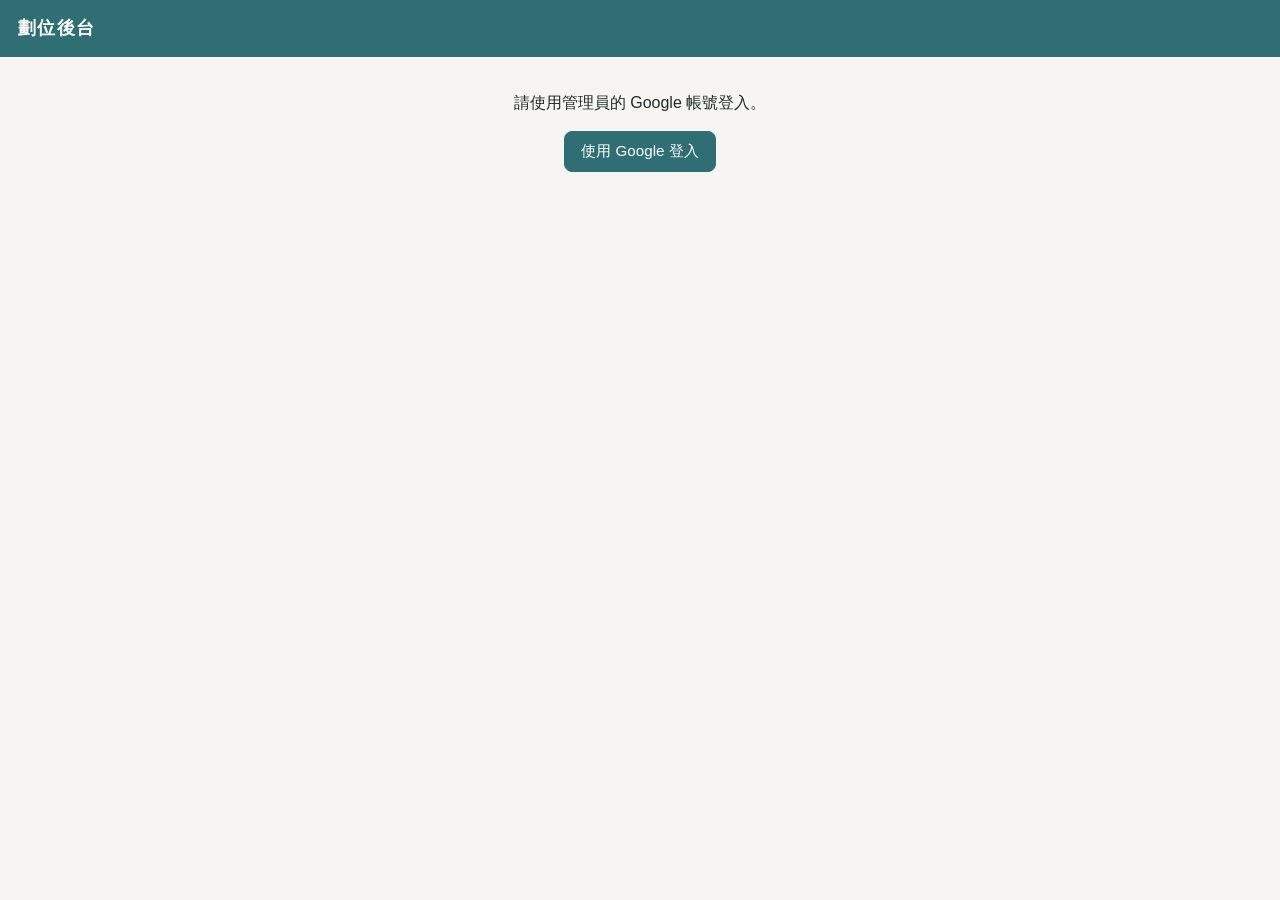
==== admin.html @ 44fc0baf "Add files via upload" ====
<!DOCTYPE html>
<html lang="zh-Hant">
<head>
  <meta charset="UTF-8">
  <meta name="viewport" content="width=device-width, initial-scale=1">
  <meta name="robots" content="noindex">
  <title>劃位後台</title>
  <link rel="icon" href="data:,">
  <link rel="stylesheet" href="css/style.css">
</head>
<body class="admin">
  <header class="topbar">
    <h1>劃位後台</h1>
    <div id="user-box" class="user-box hidden">
      <span id="user-email" class="small"></span>
      <button type="button" id="btn-logout" class="btn small">登出</button>
    </div>
  </header>

  <main class="container wide">
    <div id="notice" class="notice hidden"></div>

    <!-- 登入 -->
    <section id="view-login" class="hidden center">
      <p>請使用管理員的 Google 帳號登入。</p>
      <button type="button" id="btn-login" class="btn primary">使用 Google 登入</button>
    </section>

    <!-- 無權限 -->
    <section id="view-denied" class="hidden center">
      <p>這個帳號（<span id="denied-email"></span>）沒有後台權限。</p>
      <button type="button" id="btn-logout2" class="btn">換一個帳號</button>
    </section>

    <!-- 場次列表 -->
    <section id="view-list" class="hidden">
      <div class="toolbar">
        <h2 class="section-title">場次管理</h2>
        <button type="button" id="btn-new" class="btn primary">＋ 新增場次</button>
      </div>
      <div id="admin-session-list" class="card-list"></div>
    </section>

    <!-- 新增 / 編輯場次 -->
    <section id="view-editor" class="hidden">
      <button type="button" class="btn-link js-back">← 回場次列表</button>
      <h2 id="editor-title" class="section-title">新增場次</h2>
      <form id="editor-form" class="editor">
        <div class="form-grid">
          <label class="span2">場次名稱 *
            <input id="e-title" type="text" required maxlength="60" placeholder="例：高一數學 12/5 模考">
          </label>
          <label>分校
            <select id="e-branch"></select>
          </label>
          <label>教室
            <input id="e-room" type="text" maxlength="30" placeholder="例：301 教室">
          </label>
          <label>日期 *
            <input id="e-date" type="date" required>
          </label>
          <label>時間
            <input id="e-time" type="text" maxlength="30" placeholder="例：19:00-21:00">
          </label>
          <label class="span2">備註（會顯示在前台）
            <textarea id="e-note" rows="2" maxlength="300" placeholder="例：請提早 10 分鐘入場"></textarea>
          </label>
        </div>

        <h3>座位配置</h3>
        <div class="form-grid">
          <label>排數（A、B、C…，最多 26）
            <input id="e-rows" type="number" min="1" max="26" value="6" required>
          </label>
          <label>每排座位數（最多 30）
            <input id="e-cols" type="number" min="1" max="30" value="8" required>
          </label>
          <label class="span2">走道位置：在第幾號座位右邊留走道（用逗號分隔）
            <input id="e-aisles" type="text" placeholder="例：2, 6">
          </label>
        </div>
        <p class="muted small">在下方預覽圖點一下座位可以切換「不設座位」（灰色虛線），例如柱子、講桌旁的位置。</p>
        <div id="editor-preview" class="seat-map-wrap"></div>
        <p id="editor-count" class="muted small center"></p>

        <label class="check"><input id="e-open" type="checkbox"> 儲存後立即開放劃位</label>

        <div class="form-actions">
          <button type="button" class="btn js-back">取消</button>
          <button type="submit" id="e-submit" class="btn primary">儲存場次</button>
        </div>
      </form>
    </section>

    <!-- 場次名單 -->
    <section id="view-detail" class="hidden">
      <button type="button" class="btn-link js-back">← 回場次列表</button>
      <div class="session-head">
        <h2 id="d-title"></h2>
        <p id="d-meta" class="muted"></p>
      </div>
      <div class="toolbar">
        <div id="d-stat"></div>
        <div class="btn-group">
          <button type="button" id="d-toggle" class="btn"></button>
          <button type="button" id="d-copy" class="btn">複製劃位連結</button>
          <button type="button" id="d-export" class="btn">匯出 CSV</button>
        </div>
      </div>
      <div id="d-map" class="seat-map-wrap admin-map"></div>
      <p class="muted small center">滑鼠移到座位上可看姓名與電話；點已劃位的座位可以取消該筆劃位。</p>
      <table class="table">
        <thead><tr><th>座位</th><th>姓名</th><th>手機</th><th>劃位時間</th><th></th></tr></thead>
        <tbody id="d-rows"></tbody>
      </table>
    </section>
  </main>

  <script type="module" src="js/admin.js"></script>
</body>
</html>
---- css/style.css ----
:root {
  --brand: #2f6f73;
  --brand-dark: #22575a;
  --brand-soft: #e6f1f1;
  --bg: #f6f5f1;
  --card: #ffffff;
  --text: #1f2a2b;
  --muted: #6b7778;
  --line: #dfe3e2;
  --taken: #c9cfd0;
  --mine: #e8a33d;
  --danger: #c2453d;
  --ok: #2e8b57;
  --radius: 10px;
}

* { box-sizing: border-box; }
html, body { margin: 0; }
body {
  font-family: -apple-system, BlinkMacSystemFont, "PingFang TC", "Noto Sans TC", "Microsoft JhengHei", sans-serif;
  background: var(--bg);
  color: var(--text);
  line-height: 1.55;
  -webkit-text-size-adjust: 100%;
}
.hidden { display: none !important; }
.muted { color: var(--muted); }
.small { font-size: 0.85rem; }
.center { text-align: center; }

/* ---------- 頂部 ---------- */
.topbar {
  background: var(--brand);
  color: #fff;
  padding: 14px 18px;
  display: flex;
  align-items: center;
  justify-content: space-between;
  gap: 12px;
}
.topbar h1 { margin: 0; font-size: 1.15rem; letter-spacing: 0.08em; }
.user-box { display: flex; align-items: center; gap: 10px; }
.user-box .btn { background: transparent; color: #fff; border-color: rgba(255,255,255,0.6); }

.container { max-width: 760px; margin: 0 auto; padding: 18px 16px 60px; }
.container.wide { max-width: 1000px; }
.section-title { font-size: 1.1rem; margin: 6px 0 14px; }

/* ---------- 提示 ---------- */
.notice { padding: 12px 14px; border-radius: var(--radius); margin-bottom: 16px; background: var(--brand-soft); }
.notice.error { background: #fbe9e7; color: #8a2a23; }

/* ---------- 按鈕 ---------- */
.btn {
  appearance: none;
  border: 1px solid var(--line);
  background: #fff;
  color: var(--text);
  padding: 9px 16px;
  border-radius: 8px;
  font-size: 0.95rem;
  cursor: pointer;
  font-family: inherit;
}
.btn:hover { border-color: var(--brand); }
.btn.primary { background: var(--brand); color: #fff; border-color: var(--brand); }
.btn.primary:hover { background: var(--brand-dark); }
.btn.danger { color: var(--danger); border-color: #efc9c5; }
.btn.small { padding: 5px 10px; font-size: 0.82rem; }
.btn:disabled { opacity: 0.6; cursor: wait; }
.btn-link { background: none; border: 0; color: var(--brand); padding: 4px 0; font-size: 0.95rem; cursor: pointer; font-family: inherit; }
.btn-group { display: flex; flex-wrap: wrap; gap: 6px; }

/* ---------- 卡片 ---------- */
.card-list { display: flex; flex-direction: column; gap: 10px; }
.card {
  background: var(--card);
  border: 1px solid var(--line);
  border-radius: var(--radius);
  padding: 14px 16px;
  display: flex;
  justify-content: space-between;
  align-items: center;
  gap: 12px;
  color: inherit;
  text-decoration: none;
}
a.card:hover { border-color: var(--brand); }
.card-title { font-weight: 600; margin-bottom: 2px; }
.remain { background: var(--brand-soft); color: var(--brand-dark); padding: 4px 10px; border-radius: 99px; font-size: 0.85rem; white-space: nowrap; }
.remain.full { background: #eee; color: var(--muted); }
.admin-card { flex-wrap: wrap; }
.badge { display: inline-block; font-size: 0.75rem; padding: 1px 8px; border-radius: 99px; margin-left: 6px; vertical-align: 2px; font-weight: 500; }
.badge.on { background: #dff3e6; color: var(--ok); }
.badge.off { background: #eee; color: var(--muted); }

/* ---------- 場次資訊 ---------- */
.session-head h2 { margin: 8px 0 2px; font-size: 1.25rem; }
.session-head p { margin: 2px 0; }
.note { white-space: pre-wrap; background: #fff8e8; border-radius: 8px; padding: 0; }
.note:not(:empty) { padding: 8px 12px; margin-top: 8px !important; }
.my-booking {
  margin: 14px 0;
  padding: 12px 14px;
  background: var(--card);
  border: 1px solid var(--line);
  border-radius: var(--radius);
  display: flex;
  justify-content: space-between;
  align-items: center;
  gap: 10px;
  flex-wrap: wrap;
}
.seat-tag { display: inline-block; background: var(--brand); color: #fff; border-radius: 6px; padding: 0 8px; font-weight: 600; }

/* ---------- 座位圖 ---------- */
.legend { display: flex; gap: 16px; font-size: 0.85rem; color: var(--muted); margin: 6px 0 10px; flex-wrap: wrap; }
.legend span { display: inline-flex; align-items: center; gap: 6px; }
.legend i.seat { width: 18px; height: 18px; min-width: 0; padding: 0; display: inline-block; cursor: default; }

.seat-map-wrap {
  background: var(--card);
  border: 1px solid var(--line);
  border-radius: var(--radius);
  padding: 16px 10px;
  overflow-x: auto;
  -webkit-overflow-scrolling: touch;
}
.stage {
  width: min(60%, 320px);
  margin: 0 auto 18px;
  text-align: center;
  background: #ecebe5;
  border-radius: 6px;
  padding: 4px;
  font-size: 0.8rem;
  color: var(--muted);
  letter-spacing: 0.3em;
}
.seat-grid { display: flex; flex-direction: column; gap: 7px; width: max-content; margin: 0 auto; }
.seat-row { display: flex; align-items: center; gap: 5px; }
.row-label { width: 18px; text-align: center; font-size: 0.75rem; color: var(--muted); }
.aisle { width: 18px; }

.seat {
  width: 38px;
  height: 36px;
  border-radius: 7px 7px 4px 4px;
  border: 1.5px solid var(--brand);
  background: #fff;
  color: var(--brand-dark);
  font-size: 0.72rem;
  font-family: inherit;
  padding: 0;
  cursor: pointer;
  overflow: hidden;
  white-space: nowrap;
}
.seat.available:hover { background: var(--brand-soft); }
.seat.taken { background: var(--taken); border-color: var(--taken); color: #fff; cursor: not-allowed; }
.seat.mine { background: var(--mine); border-color: var(--mine); color: #fff; font-weight: 700; cursor: default; }
.seat.selected { background: var(--brand); color: #fff; }
.seat.disabled { background: transparent; border: 1.5px dashed var(--line); color: transparent; cursor: default; }
#editor-preview .seat.disabled { cursor: pointer; }
.admin-map .seat { width: 46px; }
.admin-map .seat.taken { background: #8fb4b6; border-color: #8fb4b6; cursor: pointer; }
.admin-map .seat.available { cursor: default; }

/* ---------- 表單 / Modal ---------- */
label { display: block; font-size: 0.9rem; color: var(--muted); }
input, select, textarea {
  display: block;
  width: 100%;
  margin-top: 4px;
  padding: 10px 12px;
  border: 1px solid var(--line);
  border-radius: 8px;
  font-size: 1rem;
  font-family: inherit;
  color: var(--text);
  background: #fff;
}
input:focus, select:focus, textarea:focus { outline: 2px solid var(--brand-soft); border-color: var(--brand); }
label.check { display: flex; align-items: center; gap: 8px; margin: 16px 0; color: var(--text); }
label.check input { width: auto; margin: 0; }

.modal {
  position: fixed;
  inset: 0;
  background: rgba(20, 30, 30, 0.45);
  display: flex;
  align-items: flex-end;
  justify-content: center;
  z-index: 20;
}
.modal-box {
  background: #fff;
  width: 100%;
  max-width: 420px;
  border-radius: 16px 16px 0 0;
  padding: 20px 20px calc(20px + env(safe-area-inset-bottom));
  display: flex;
  flex-direction: column;
  gap: 12px;
}
.modal-box h3 { margin: 0; }
.modal-box p { margin: 0; }
.modal-actions, .form-actions { display: flex; gap: 10px; justify-content: flex-end; }
.modal-actions .btn { flex: 1; padding: 12px; }
@media (min-width: 600px) {
  .modal { align-items: center; }
  .modal-box { border-radius: 16px; }
}

/* ---------- 後台 ---------- */
.toolbar { display: flex; justify-content: space-between; align-items: center; gap: 10px; flex-wrap: wrap; margin: 10px 0 14px; }
.toolbar .section-title { margin: 0; }
.editor { background: var(--card); border: 1px solid var(--line); border-radius: var(--radius); padding: 18px; }
.editor h3 { margin: 22px 0 10px; font-size: 1rem; }
.form-grid { display: grid; grid-template-columns: 1fr 1fr; gap: 12px 14px; }
.form-grid .span2 { grid-column: span 2; }
@media (max-width: 560px) {
  .form-grid { grid-template-columns: 1fr; }
  .form-grid .span2 { grid-column: span 1; }
}
#editor-preview { margin-top: 8px; background: #fafaf8; }

.table { width: 100%; border-collapse: collapse; margin-top: 16px; background: var(--card); border-radius: var(--radius); overflow: hidden; border: 1px solid var(--line); }
.table th, .table td { padding: 9px 12px; text-align: left; border-bottom: 1px solid var(--line); font-size: 0.92rem; }
.table th { background: #f0f2f1; font-weight: 600; font-size: 0.85rem; color: var(--muted); }
.table tr:last-child td { border-bottom: 0; }

/* ---------- Toast ---------- */
#toast {
  position: fixed;
  left: 50%;
  bottom: 24px;
  transform: translate(-50%, 20px);
  background: #263233;
  color: #fff;
  padding: 10px 18px;
  border-radius: 99px;
  font-size: 0.92rem;
  opacity: 0;
  pointer-events: none;
  transition: all 0.2s;
  z-index: 50;
  max-width: 90vw;
  text-align: center;
}
#toast.show { opacity: 1; transform: translate(-50%, 0); }
#toast.error { background: var(--danger); }
#toast.success { background: var(--ok); }
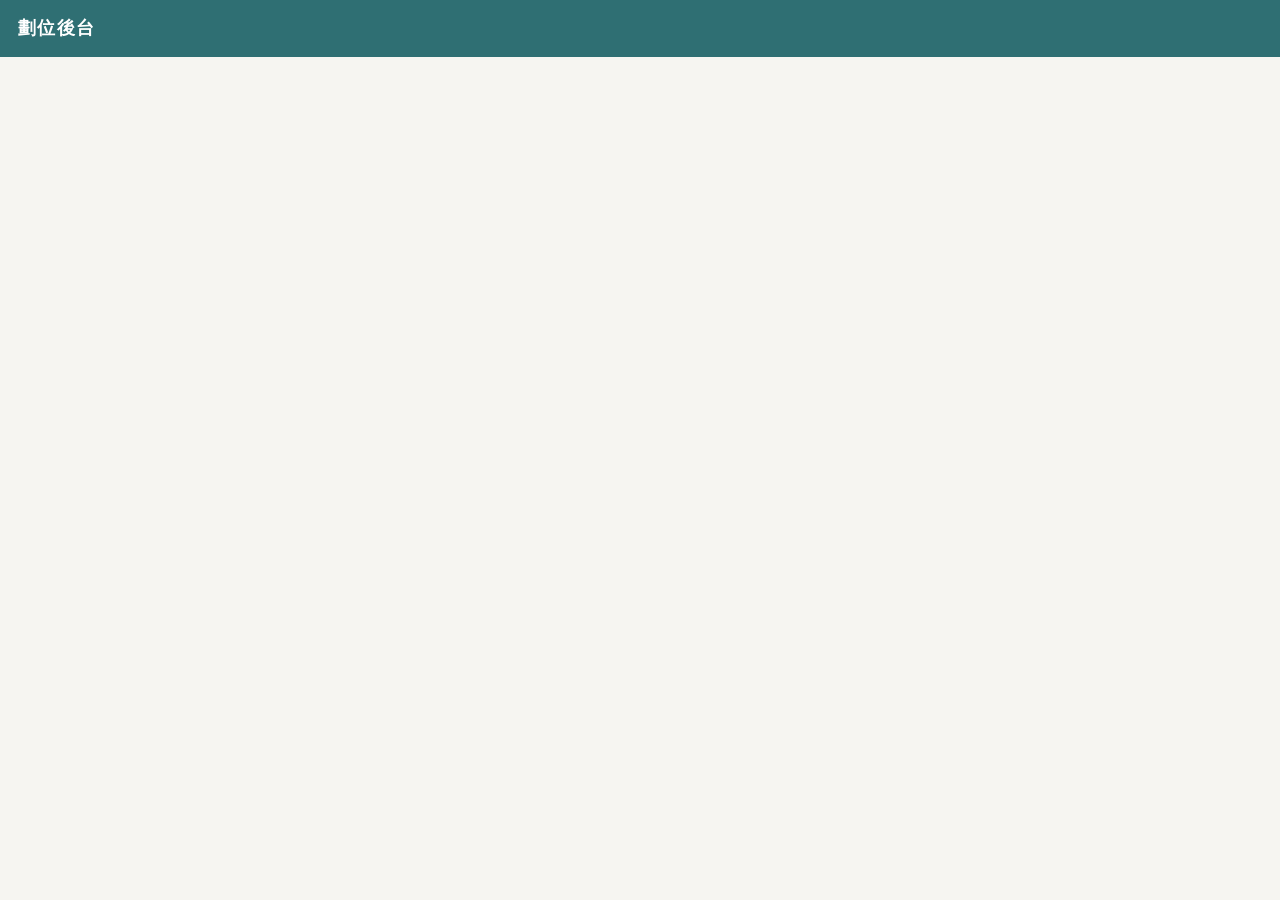
==== commit c924e3ae: "Add files via upload" ====
--- a/admin.html
+++ b/admin.html
@@ -13,6 +13,7 @@
     <h1>劃位後台</h1>
     <div id="user-box" class="user-box hidden">
       <span id="user-email" class="small"></span>
+      <span id="user-role" class="role-badge"></span>
       <button type="button" id="btn-logout" class="btn small">登出</button>
     </div>
   </header>
@@ -32,23 +33,222 @@
       <button type="button" id="btn-logout2" class="btn">換一個帳號</button>
     </section>
 
-    <!-- 場次列表 -->
+    <!-- 班級列表 -->
     <section id="view-list" class="hidden">
       <div class="toolbar">
-        <h2 class="section-title">場次管理</h2>
-        <button type="button" id="btn-new" class="btn primary">＋ 新增場次</button>
-      </div>
-      <div id="admin-session-list" class="card-list"></div>
-    </section>
-
-    <!-- 新增 / 編輯場次 -->
+        <h2 class="section-title">班級管理</h2>
+        <div class="btn-group">
+          <select id="f-branch" class="inline-select"></select>
+          <button type="button" id="btn-copy-site" class="btn">複製家長劃位網址</button>
+          <button type="button" id="btn-admins" class="btn" data-min="owner">管理員帳號</button>
+          <button type="button" id="btn-logs" class="btn" data-min="manager">操作紀錄</button>
+          <button type="button" id="btn-rooms" class="btn" data-min="manager">教室座位範本</button>
+          <button type="button" id="btn-batch" class="btn" data-min="manager">批次建立班級</button>
+          <button type="button" id="btn-import" class="btn" data-min="manager">整份名冊匯入</button>
+          <button type="button" id="btn-new" class="btn primary" data-min="manager">＋ 新增班級</button>
+        </div>
+      </div>
+      <div id="admin-class-list" class="card-list"></div>
+    </section>
+
+    <!-- 操作紀錄 -->
+    <section id="view-logs" class="hidden">
+      <button type="button" class="btn-link js-back">← 回班級列表</button>
+      <div class="toolbar">
+        <h2 class="section-title">操作紀錄</h2>
+        <div class="btn-group">
+          <select id="l-who" class="inline-select"></select>
+          <input id="l-q" type="search" class="inline-select" placeholder="搜尋班級、學生、動作…">
+          <button type="button" id="l-export" class="btn">匯出 CSV</button>
+        </div>
+      </div>
+      <p class="muted small">記錄所有管理員在後台做過的操作，紀錄無法修改或刪除。家長自己劃位、換位不會記在這裡（可以在各班名單看到目前的座位）。</p>
+      <table class="table">
+        <thead><tr><th>時間</th><th>人員</th><th>動作</th><th>內容</th></tr></thead>
+        <tbody id="l-rows"></tbody>
+      </table>
+      <div class="center" style="margin-top:12px"><button type="button" id="l-more" class="btn">載入更早的紀錄</button></div>
+    </section>
+
+    <!-- 管理員帳號 -->
+    <section id="view-admins" class="hidden">
+      <button type="button" class="btn-link js-back">← 回班級列表</button>
+      <h2 class="section-title">管理員帳號</h2>
+      <div class="detail-grid">
+        <div class="panel">
+          <h3>目前的管理員</h3>
+          <table class="table">
+            <thead><tr><th>姓名</th><th>Gmail</th><th>角色</th><th></th></tr></thead>
+            <tbody id="a-rows"></tbody>
+          </table>
+        </div>
+        <form id="admin-form" class="panel">
+          <h3>新增管理員</h3>
+          <label>姓名
+            <input id="m-name" type="text" maxlength="20" required placeholder="例：培英櫃台 小美">
+          </label>
+          <label>Gmail（對方要用這個帳號登入）
+            <input id="m-email" type="email" required placeholder="example@gmail.com">
+          </label>
+          <label>角色
+            <select id="m-role">
+              <option value="staff">櫃台</option>
+              <option value="manager">主管</option>
+            </select>
+          </label>
+          <ul class="small muted tight">
+            <li><b>櫃台</b>：看班級和名單、代排／換位／取消座位、加入學生、列印座位表、匯出名單</li>
+            <li><b>主管</b>：櫃台的所有功能，再加上建班、編輯、刪班、批次建立、教室範本、整份名冊匯入、移出學生、開放／關閉劃位、查看操作紀錄</li>
+          </ul>
+          <button type="submit" class="btn primary block">新增</button>
+          <p class="muted small">新增後，請對方用這個 Gmail 打開後台網址並按「使用 Google 登入」。要移除權限，按名單上的「移除」即可，對方會立刻無法操作。</p>
+          <p class="muted small">最高管理者寫在 Firebase 安全規則裡，不能在這裡修改。</p>
+        </form>
+      </div>
+    </section>
+
+    <!-- 教室座位範本 -->
+    <section id="view-rooms" class="hidden">
+      <button type="button" class="btn-link js-back">← 回班級列表</button>
+      <div class="toolbar">
+        <h2 class="section-title">教室座位範本</h2>
+        <div class="btn-group">
+          <select id="r-branch-filter" class="inline-select"></select>
+          <button type="button" id="btn-new-room" class="btn primary">＋ 新增教室</button>
+        </div>
+      </div>
+      <p class="muted small">每間教室畫一次座位圖，新增班級時選教室就會自動套用；批次建立班級時，「分校＋教室」對得上的也會自動套用。修改範本不會影響已經建好的班級。</p>
+      <div id="room-list" class="card-list"></div>
+    </section>
+
+    <section id="view-room-editor" class="hidden">
+      <button type="button" class="btn-link js-back-rooms">← 回教室列表</button>
+      <h2 id="room-editor-title" class="section-title">新增教室</h2>
+      <form id="room-form" class="editor">
+        <div class="form-grid">
+          <label>分校 *
+            <select id="r-branch" required></select>
+          </label>
+          <label>教室名稱 *
+            <input id="r-name" type="text" required maxlength="30" placeholder="例：301 教室">
+          </label>
+          <label>排數（A、B、C…，最多 26）
+            <input id="r-rows" type="number" min="1" max="26" value="6" required>
+          </label>
+          <label>每排座位數（最多 30）
+            <input id="r-cols" type="number" min="1" max="30" value="8" required>
+          </label>
+          <label class="span2">走道位置：在第幾號座位右邊留走道（用逗號分隔）
+            <input id="r-aisles" type="text" placeholder="例：2, 6">
+          </label>
+        </div>
+        <p class="muted small">在下方預覽圖點一下座位可以切換「不設座位」（灰色虛線），例如柱子、講桌旁的位置。</p>
+        <div id="room-preview" class="seat-map-wrap"></div>
+        <p id="room-count" class="muted small center"></p>
+        <div class="form-actions">
+          <button type="button" class="btn js-back-rooms">取消</button>
+          <button type="submit" id="r-submit" class="btn primary">儲存教室</button>
+        </div>
+      </form>
+    </section>
+
+    <!-- 批次建立班級 -->
+    <section id="view-batch" class="hidden">
+      <button type="button" class="btn-link js-back">← 回班級列表</button>
+      <h2 class="section-title">批次建立班級</h2>
+      <div class="panel">
+        <p class="small">從名冊的「班級清單」分頁選取 A～H 欄複製，貼在下面。含標題列也沒關係。一列一個班，欄位順序：</p>
+        <p class="small"><b>班級名稱</b>、學期、上課時間、分校、教室、排數、每排座位數、走道</p>
+        <ul class="small muted tight">
+          <li>只有「班級名稱」必填，其他可以留空。</li>
+          <li>排數、每排座位數留空的班級，會套用下面選的預設座位。</li>
+          <li>同學期、同分校已經有同名班級的，會自動略過，不會重複建立。</li>
+          <li>建好的班級預設「未開放」，加好學生名單後再開放劃位。</li>
+        </ul>
+        <h3>預設座位</h3>
+        <div class="form-grid">
+          <label class="span2">座位配置
+            <select id="b-template"></select>
+          </label>
+          <label>排數
+            <input id="b-rows" type="number" min="1" max="26" value="6">
+          </label>
+          <label>每排座位數
+            <input id="b-cols" type="number" min="1" max="30" value="8">
+          </label>
+          <label class="span2">走道位置（逗號分隔）
+            <input id="b-aisles" type="text" placeholder="例：2, 6">
+          </label>
+        </div>
+        <textarea id="b-text" rows="8" placeholder="班級名稱	學期	上課時間	分校	教室	排數	每排座位數	走道&#10;高一數學A班	115 上	每週二 19:00-21:00	愛學館培英校	301	6	8	2, 6&#10;高一英文	115 上	每週四 19:00-21:00	愛學館培英校	302"></textarea>
+        <p id="b-status" class="muted small"></p>
+      </div>
+
+      <div id="b-preview" class="hidden">
+        <h3 class="section-title">預覽</h3>
+        <div id="b-problems"></div>
+        <table class="table">
+          <thead><tr><th>班級名稱</th><th>學期</th><th>上課時間</th><th>分校</th><th>教室</th><th>座位</th><th>狀態</th></tr></thead>
+          <tbody id="b-rows-preview"></tbody>
+        </table>
+        <div class="form-actions">
+          <button type="button" id="b-submit" class="btn primary">確認建立</button>
+        </div>
+      </div>
+    </section>
+
+    <!-- 整份名冊匯入 -->
+    <section id="view-import" class="hidden">
+      <button type="button" class="btn-link js-back">← 回班級列表</button>
+      <h2 class="section-title">整份名冊匯入</h2>
+      <div class="panel">
+        <p class="small">從名冊選取「學生姓名、繳費序號、家長手機、班級」四欄複製，貼在下面。含標題列也沒關係。系統會依<b>班級名稱</b>把學生分到各班。</p>
+        <ul class="small muted tight">
+          <li>班級名稱要和後台的班級名稱一樣（空白、大小寫不影響）。</li>
+          <li>同一位學生上多個班：寫成多列，或在班級欄用「、」分隔。</li>
+          <li>不同學期有同名班級時，請先選學期。</li>
+        </ul>
+        <div class="form-grid">
+          <label>只對應這個學期的班級
+            <select id="i-term"></select>
+          </label>
+          <label>只對應這個分校的班級
+            <select id="i-branch"></select>
+          </label>
+        </div>
+        <p class="small muted">第一次使用、或想先把系統裡現有的名單倒回名冊：<button type="button" id="btn-export-all" class="btn small">匯出目前系統名冊（依上面的學期／分校）</button></p>
+        <textarea id="i-text" rows="10" placeholder="學生姓名	繳費序號	家長手機	班級&#10;王小明	A115001	0912345678	高一數學A班&#10;王小明	A115001	0912345678	高一英文&#10;李大華	A115002		高一數學A班、高一英文"></textarea>
+        <p id="i-status" class="muted small"></p>
+      </div>
+
+      <div id="i-preview" class="hidden">
+        <h3 class="section-title">預覽比對</h3>
+        <div id="i-problems"></div>
+        <table class="table">
+          <thead><tr><th>班級</th><th>名冊人數</th><th>新加入</th><th>已在名單</th><th>名冊上沒有</th></tr></thead>
+          <tbody id="i-rows"></tbody>
+        </table>
+        <div id="i-removals" class="panel hidden"></div>
+        <div class="form-actions">
+          <button type="button" id="i-submit" class="btn primary">確認匯入</button>
+        </div>
+      </div>
+    </section>
+
+    <!-- 新增 / 編輯班級 -->
     <section id="view-editor" class="hidden">
-      <button type="button" class="btn-link js-back">← 回場次列表</button>
-      <h2 id="editor-title" class="section-title">新增場次</h2>
+      <button type="button" class="btn-link js-back">← 回班級列表</button>
+      <h2 id="editor-title" class="section-title">新增班級</h2>
       <form id="editor-form" class="editor">
         <div class="form-grid">
-          <label class="span2">場次名稱 *
-            <input id="e-title" type="text" required maxlength="60" placeholder="例：高一數學 12/5 模考">
+          <label class="span2">班級名稱 *
+            <input id="e-title" type="text" required maxlength="60" placeholder="例：高一數學 A 班">
+          </label>
+          <label>學期
+            <input id="e-term" type="text" maxlength="20" placeholder="例：115 上">
+          </label>
+          <label>上課時間
+            <input id="e-schedule" type="text" maxlength="40" placeholder="例：每週二 19:00-21:00">
           </label>
           <label>分校
             <select id="e-branch"></select>
@@ -56,19 +256,16 @@
           <label>教室
             <input id="e-room" type="text" maxlength="30" placeholder="例：301 教室">
           </label>
-          <label>日期 *
-            <input id="e-date" type="date" required>
-          </label>
-          <label>時間
-            <input id="e-time" type="text" maxlength="30" placeholder="例：19:00-21:00">
-          </label>
           <label class="span2">備註（會顯示在前台）
-            <textarea id="e-note" rows="2" maxlength="300" placeholder="例：請提早 10 分鐘入場"></textarea>
+            <textarea id="e-note" rows="2" maxlength="300" placeholder="例：座位整學期固定，如需更換請在劃位期間內自行調整"></textarea>
           </label>
         </div>
 
         <h3>座位配置</h3>
         <div class="form-grid">
+          <label class="span2">套用教室座位範本
+            <select id="e-room-template"></select>
+          </label>
           <label>排數（A、B、C…，最多 26）
             <input id="e-rows" type="number" min="1" max="26" value="6" required>
           </label>
@@ -83,18 +280,18 @@
         <div id="editor-preview" class="seat-map-wrap"></div>
         <p id="editor-count" class="muted small center"></p>
 
-        <label class="check"><input id="e-open" type="checkbox"> 儲存後立即開放劃位</label>
+        <label class="check"><input id="e-open" type="checkbox"> 開放家長劃位</label>
 
         <div class="form-actions">
           <button type="button" class="btn js-back">取消</button>
-          <button type="submit" id="e-submit" class="btn primary">儲存場次</button>
+          <button type="submit" id="e-submit" class="btn primary">儲存班級</button>
         </div>
       </form>
     </section>
 
-    <!-- 場次名單 -->
+    <!-- 班級管理 -->
     <section id="view-detail" class="hidden">
-      <button type="button" class="btn-link js-back">← 回場次列表</button>
+      <button type="button" class="btn-link js-back">← 回班級列表</button>
       <div class="session-head">
         <h2 id="d-title"></h2>
         <p id="d-meta" class="muted"></p>
@@ -102,19 +299,72 @@
       <div class="toolbar">
         <div id="d-stat"></div>
         <div class="btn-group">
-          <button type="button" id="d-toggle" class="btn"></button>
-          <button type="button" id="d-copy" class="btn">複製劃位連結</button>
+          <button type="button" id="d-toggle" class="btn" data-min="manager"></button>
+          <button type="button" id="d-print" class="btn">列印座位表</button>
           <button type="button" id="d-export" class="btn">匯出 CSV</button>
         </div>
       </div>
+
       <div id="d-map" class="seat-map-wrap admin-map"></div>
-      <p class="muted small center">滑鼠移到座位上可看姓名與電話；點已劃位的座位可以取消該筆劃位。</p>
-      <table class="table">
-        <thead><tr><th>座位</th><th>姓名</th><th>手機</th><th>劃位時間</th><th></th></tr></thead>
-        <tbody id="d-rows"></tbody>
-      </table>
+      <p class="muted small center">點空位可以幫學生指定或更換座位；點有人的座位可以取消。</p>
+
+      <div class="detail-grid">
+        <div class="panel">
+          <div class="panel-head">
+            <h3>學生名單 <span id="d-roster-count" class="muted small"></span></h3>
+            <label class="check inline"><input id="d-only-todo" type="checkbox"> 只看未劃位</label>
+          </div>
+          <table class="table">
+            <thead><tr><th>姓名</th><th>繳費序號</th><th>家長手機</th><th>座位</th><th></th></tr></thead>
+            <tbody id="d-rows"></tbody>
+          </table>
+        </div>
+
+        <div class="panel">
+          <h3>加入學生</h3>
+          <p class="muted small">一行一位，順序：<b>學生姓名、繳費序號、家長手機</b>（手機可以不填；中間用 Tab、逗號或空白隔開）。可以直接從名冊選取前三欄複製貼上。</p>
+          <textarea id="d-import" rows="8" placeholder="王小明	A115001	0912345678&#10;李大華, A115002"></textarea>
+          <p id="d-import-preview" class="muted small"></p>
+          <button type="button" id="d-import-btn" class="btn primary block">加入名單</button>
+        </div>
+      </div>
     </section>
   </main>
+
+  <!-- 指定座位 -->
+  <div id="assign-modal" class="modal hidden" role="dialog" aria-modal="true">
+    <form id="assign-form" class="modal-box">
+      <h3>指定座位：<span id="a-seat" class="seat-tag"></span></h3>
+      <label>選擇學生
+        <select id="a-student" required></select>
+      </label>
+      <p class="muted small">已有座位的學生會從原本的位子換過來。</p>
+      <div class="modal-actions">
+        <button type="button" id="a-cancel" class="btn">取消</button>
+        <button type="submit" class="btn primary">確定</button>
+      </div>
+    </form>
+  </div>
+
+  <!-- 列印座位表 -->
+  <div id="print-modal" class="modal hidden" role="dialog" aria-modal="true">
+    <form id="print-form" class="modal-box">
+      <h3>列印座位表</h3>
+      <label>視角
+        <select id="p-view">
+          <option value="student">學生視角（講台在上方）</option>
+          <option value="teacher">老師視角（講台在下方、左右相反，站在講台看台下）</option>
+        </select>
+      </label>
+      <label class="check"><input id="p-list" type="checkbox" checked> 附上座位名單（含未劃位學生）</label>
+      <label class="check"><input id="p-phone" type="checkbox"> 名單顯示家長手機</label>
+      <p class="muted small">會開一個新分頁並跳出列印視窗，建議用 A4 橫向；也可以在列印視窗選「另存為 PDF」。</p>
+      <div class="modal-actions">
+        <button type="button" id="p-cancel" class="btn">取消</button>
+        <button type="submit" class="btn primary">列印</button>
+      </div>
+    </form>
+  </div>
 
   <script type="module" src="js/admin.js"></script>
 </body>
--- a/css/style.css
+++ b/css/style.css
@@ -251,3 +251,56 @@
 #toast.show { opacity: 1; transform: translate(-50%, 0); }
 #toast.error { background: var(--danger); }
 #toast.success { background: var(--ok); }
+
+/* ---------- 常態班級版新增 ---------- */
+button.card { width: 100%; text-align: left; font: inherit; cursor: pointer; }
+button.card:hover { border-color: var(--brand); }
+.panel { background: var(--card); border: 1px solid var(--line); border-radius: var(--radius); padding: 16px; }
+.panel h3 { margin: 0 0 8px; font-size: 1rem; }
+.panel .table { margin-top: 8px; border: 0; }
+.panel-head { display: flex; justify-content: space-between; align-items: center; gap: 8px; flex-wrap: wrap; }
+#login-form { display: flex; flex-direction: column; gap: 14px; }
+.btn.block { width: 100%; padding: 12px; margin-top: 4px; }
+.detail-grid { display: grid; grid-template-columns: 3fr 2fr; gap: 16px; margin-top: 18px; align-items: start; }
+@media (max-width: 760px) { .detail-grid { grid-template-columns: 1fr; } }
+.detail-grid textarea { margin: 8px 0; font-size: 0.92rem; }
+.status { display: inline-block; font-size: 0.82rem; padding: 3px 10px; border-radius: 99px; white-space: nowrap; }
+.status.ok { background: #fdf0db; color: #9a6411; font-weight: 600; }
+.status.todo { background: #fbe9e7; color: #a33a32; }
+.status.off { background: #eee; color: var(--muted); }
+.card-side { text-align: right; }
+.warn { color: var(--danger); }
+.nowrap { white-space: nowrap; }
+.inline-select { width: auto; display: inline-block; margin: 0; padding: 8px 10px; font-size: 0.92rem; }
+label.check.inline { margin: 0; font-size: 0.85rem; color: var(--muted); }
+.saved { margin-top: 18px; display: flex; flex-wrap: wrap; gap: 8px; align-items: center; }
+.saved p { width: 100%; margin: 0; }
+.chip { display: inline-flex; align-items: center; border: 1px solid var(--line); border-radius: 99px; background: #fff; overflow: hidden; }
+.chip button { border: 0; background: none; font: inherit; cursor: pointer; padding: 6px 10px; color: var(--text); }
+.chip .chip-main { padding-right: 4px; }
+.chip .chip-x { color: var(--muted); padding-left: 4px; }
+.chip:hover { border-color: var(--brand); }
+ul.tight { margin: 4px 0 10px; padding-left: 20px; }
+ul.tight li { margin: 2px 0; }
+.ok-text { color: var(--ok); }
+#view-import .panel textarea { margin-top: 10px; font-size: 0.92rem; }
+#view-import .form-grid { margin-top: 8px; }
+#i-preview { margin-top: 20px; }
+#i-removals { margin-top: 14px; }
+#i-removals .check { margin: 0 0 8px; }
+#i-preview .form-actions { margin-top: 14px; }
+#view-batch .panel textarea { margin-top: 12px; font-size: 0.92rem; }
+#view-batch h3 { margin: 16px 0 6px; }
+#b-preview { margin-top: 20px; }
+#b-preview .form-actions { margin-top: 14px; }
+input:disabled { background: #f0f2f1; color: var(--muted); }
+.notice.warn-box { background: #fff6e0; color: #7a5300; }
+
+/* ---------- 角色 ---------- */
+.role-badge { font-size: 0.75rem; background: rgba(255,255,255,0.18); padding: 2px 8px; border-radius: 99px; }
+.role-badge:empty { display: none; }
+body[data-role="staff"] [data-min="manager"],
+body:not([data-role="owner"]) [data-min="owner"] { display: none !important; }
+#view-logs .inline-select { min-width: 150px; }
+#l-rows td:first-child { white-space: nowrap; }
+#admin-form { display: flex; flex-direction: column; gap: 12px; }
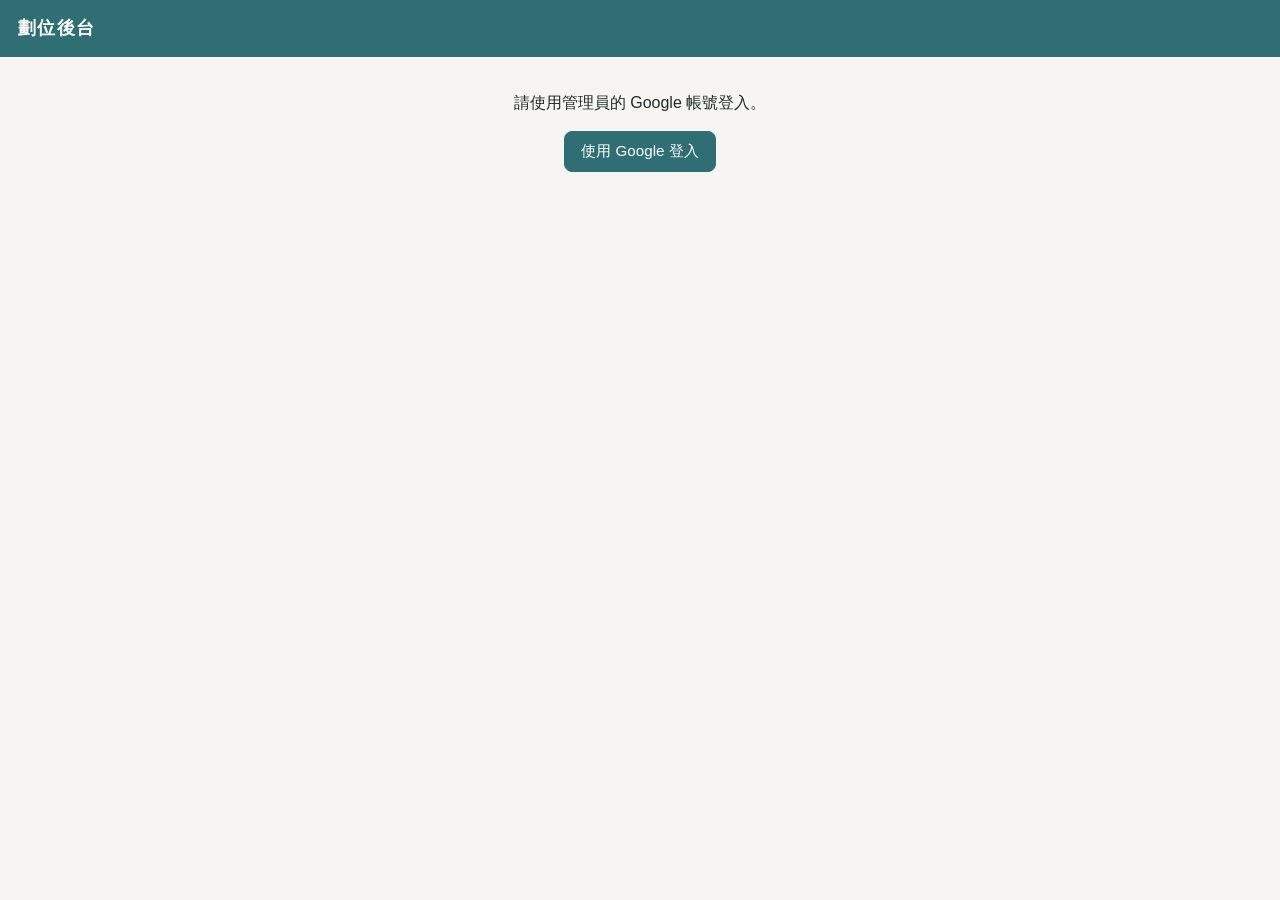
==== commit c0fc8474: "Add files via upload" ====
--- a/admin.html
+++ b/admin.html
@@ -40,6 +40,7 @@
         <div class="btn-group">
           <select id="f-branch" class="inline-select"></select>
           <button type="button" id="btn-copy-site" class="btn">複製家長劃位網址</button>
+          <button type="button" id="btn-students" class="btn">學生資料</button>
           <button type="button" id="btn-admins" class="btn" data-min="owner">管理員帳號</button>
           <button type="button" id="btn-logs" class="btn" data-min="manager">操作紀錄</button>
           <button type="button" id="btn-rooms" class="btn" data-min="manager">教室座位範本</button>
@@ -49,6 +50,100 @@
         </div>
       </div>
       <div id="admin-class-list" class="card-list"></div>
+    </section>
+
+    <!-- 學生資料 -->
+    <section id="view-students" class="hidden">
+      <button type="button" class="btn-link js-back">← 回班級列表</button>
+      <div class="toolbar">
+        <h2 class="section-title">學生資料 <span id="s-count" class="muted small"></span></h2>
+        <div class="btn-group">
+          <button type="button" id="btn-migrate" class="btn" data-min="manager">從現有班級名單建立</button>
+          <button type="button" id="btn-profile-import" class="btn">匯入學生資料</button>
+          <button type="button" id="btn-profile-export" class="btn">匯出 CSV</button>
+          <button type="button" id="btn-new-student" class="btn primary">＋ 新增學生</button>
+        </div>
+      </div>
+      <div class="filter-bar">
+        <input id="sf-q" type="search" placeholder="搜尋姓名、繳費序號、手機、學校…">
+        <select id="sf-status"><option value="">全部狀態</option><option value="active">在學</option><option value="paused">暫停</option><option value="left">退班</option></select>
+        <select id="sf-branch"></select>
+        <select id="sf-grade"></select>
+      </div>
+      <table class="table">
+        <thead><tr><th>姓名</th><th>繳費序號</th><th>學校／年級</th><th>主要分校</th><th>家長手機</th><th>上的班</th><th>狀態</th></tr></thead>
+        <tbody id="s-rows"></tbody>
+      </table>
+      <p id="s-more" class="muted small center"></p>
+    </section>
+
+    <section id="view-student-editor" class="hidden">
+      <button type="button" class="btn-link js-back-students">← 回學生資料</button>
+      <h2 id="se-title" class="section-title">新增學生</h2>
+      <form id="student-form" class="editor">
+        <div class="form-grid">
+          <label>學生姓名 *
+            <input id="se-name" type="text" maxlength="20" required>
+          </label>
+          <label>繳費序號 *
+            <input id="se-serial" type="text" maxlength="30" required autocapitalize="characters" placeholder="例：A115001">
+          </label>
+          <p id="se-lock-note" class="muted small span2 hidden">改姓名或繳費序號會影響家長登入和各班座位，請找主管修改。</p>
+          <label>家長手機
+            <input id="se-phone" type="tel" maxlength="12" placeholder="0912345678">
+          </label>
+          <label>在學狀態
+            <select id="se-status"><option value="active">在學</option><option value="paused">暫停</option><option value="left">退班</option></select>
+          </label>
+          <label>學校
+            <input id="se-school" type="text" maxlength="30" placeholder="例：培英國中">
+          </label>
+          <label>年級
+            <select id="se-grade"></select>
+          </label>
+          <label>主要分校
+            <select id="se-branch"></select>
+          </label>
+          <label class="span2">備註
+            <textarea id="se-note" rows="2" maxlength="500"></textarea>
+          </label>
+        </div>
+
+        <h3>上的班級</h3>
+        <div class="filter-bar">
+          <select id="se-term"></select>
+          <input id="se-class-q" type="search" placeholder="搜尋班級名稱…">
+          <label class="check inline"><input id="se-only-mine" type="checkbox"> 只看已勾選</label>
+        </div>
+        <div id="se-classes" class="class-picker"></div>
+        <p id="se-class-note" class="muted small"></p>
+
+        <div class="form-actions">
+          <button type="button" id="se-delete" class="btn danger hidden" data-min="manager">刪除學生</button>
+          <span class="spacer"></span>
+          <button type="button" class="btn js-back-students">取消</button>
+          <button type="submit" id="se-submit" class="btn primary">儲存</button>
+        </div>
+      </form>
+    </section>
+
+    <section id="view-profile-import" class="hidden">
+      <button type="button" class="btn-link js-back-students">← 回學生資料</button>
+      <h2 class="section-title">匯入學生資料</h2>
+      <div class="panel">
+        <p class="small">一列一位學生，欄位順序：<b>學生姓名、繳費序號</b>、家長手機、學校、年級、主要分校、狀態、備註。只有前兩欄必填，可以直接從試算表複製貼上（含標題列也沒關係）。</p>
+        <ul class="small muted tight">
+          <li>繳費序號已經存在的學生會<b>更新</b>資料（空白的欄位不會蓋掉原本的資料）；不存在的會<b>新增</b>。</li>
+          <li>序號已經屬於另一個姓名的學生，該列不會匯入，請確認是否打錯字。</li>
+          <li>狀態可以填「在學」「暫停」「退班」，空白當作在學。這裡不會改學生上哪些班；要分班請用「整份名冊匯入」或在學生頁面勾選。</li>
+        </ul>
+        <textarea id="pi-text" rows="10" placeholder="學生姓名	繳費序號	家長手機	學校	年級	主要分校	狀態	備註&#10;王小明	A115001	0912345678	培英國中	國二	愛學館培英校	在學	"></textarea>
+        <p id="pi-status" class="muted small"></p>
+        <div id="pi-problems"></div>
+        <div class="form-actions">
+          <button type="button" id="pi-submit" class="btn primary" disabled>確認匯入</button>
+        </div>
+      </div>
     </section>
 
     <!-- 操作紀錄 -->
--- a/css/style.css
+++ b/css/style.css
@@ -304,3 +304,23 @@
 #view-logs .inline-select { min-width: 150px; }
 #l-rows td:first-child { white-space: nowrap; }
 #admin-form { display: flex; flex-direction: column; gap: 12px; }
+
+/* ---------- 學生資料 ---------- */
+.filter-bar { display: flex; flex-wrap: wrap; gap: 8px; margin: 6px 0 12px; align-items: center; }
+.filter-bar input, .filter-bar select { width: auto; margin: 0; flex: 0 1 auto; padding: 8px 10px; font-size: 0.92rem; }
+.filter-bar input[type=search] { flex: 1 1 220px; }
+.status-pill { display: inline-block; font-size: 0.78rem; padding: 2px 9px; border-radius: 99px; white-space: nowrap; }
+.status-pill.active { background: #dff3e6; color: var(--ok); }
+.status-pill.paused { background: #fff6e0; color: #8a6100; }
+.status-pill.left { background: #eee; color: var(--muted); }
+#s-rows tr { cursor: pointer; }
+#s-rows tr:hover td { background: #f7faf9; }
+.class-list-cell { font-size: 0.82rem; color: var(--muted); max-width: 260px; }
+.class-picker { display: grid; grid-template-columns: repeat(auto-fill, minmax(260px, 1fr)); gap: 8px; max-height: 420px; overflow-y: auto; padding: 2px; }
+.class-picker label { display: flex; gap: 8px; align-items: flex-start; border: 1px solid var(--line); border-radius: 8px; padding: 8px 10px; background: #fff; color: var(--text); cursor: pointer; }
+.class-picker label.on { border-color: var(--brand); background: var(--brand-soft); }
+.class-picker label.locked { cursor: not-allowed; opacity: 0.85; }
+.class-picker input { width: auto; margin: 3px 0 0; }
+.class-picker .meta { font-size: 0.78rem; color: var(--muted); }
+.form-actions .spacer { flex: 1; }
+.name-link { color: var(--brand-dark); text-decoration: underline; text-decoration-color: rgba(47,111,115,.35); cursor: pointer; background: none; border: 0; padding: 0; font: inherit; }
